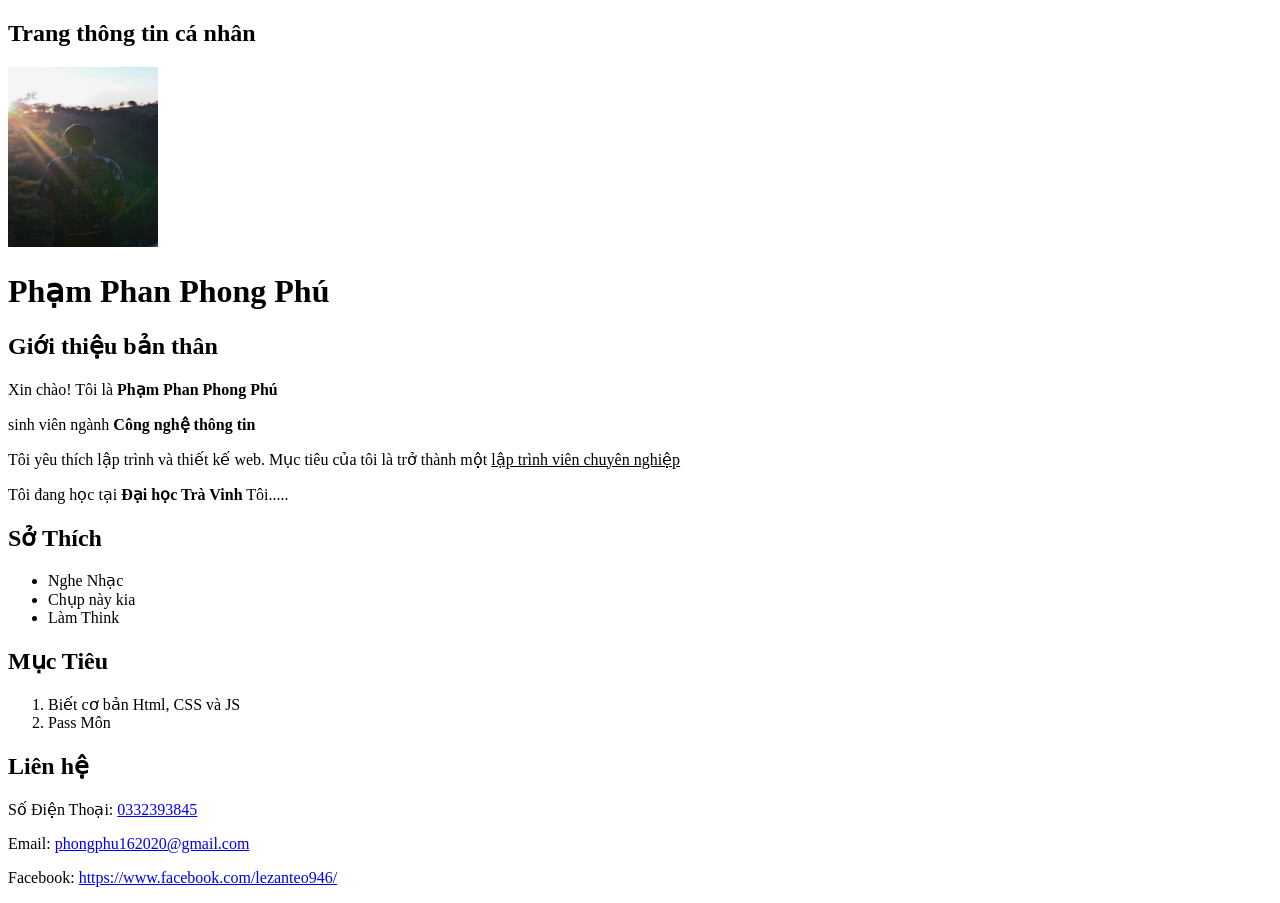
==== html/page1.html @ 496c146a "Update images and HTML files" ====
﻿<!DOCTYPE html>
<html lang="vi">
	<head>
		<meta charset="utf-8">
		<title>Trang thông tin cá nhân</title>
		<link rel="stylesheet" href="style1.css">
	</head>
	<body>
		
		<h2>Trang thông tin cá nhân</h2>
		<img src="../assets/images/taonw.jpg" alt="Ảnh đại diện" width="150" height="180">
      		<h1>Phạm Phan Phong Phú</h1>
		<h2>Giới thiệu bản thân </h2>
		<p> Xin chào! Tôi là <b>Phạm Phan Phong Phú</b> <p>sinh viên ngành <b>Công nghệ thông tin</b></p> <p>Tôi yêu thích lập trình và thiết kế web. Mục tiêu của tôi là trở thành một <u>lập trình viên chuyên nghiệp</u></p> <p>Tôi đang học tại <b>Đại học Trà Vinh</b> Tôi.....</p>								
		<h2>Sở Thích</h2>
		<ul>

			<li>Nghe Nhạc</li>
			<li>Chụp này kia</li>
			<li>Làm Think</li>
		
</ul>

		<h2>Mục Tiêu</h2>
		<ol>
			<li>Biết cơ bản Html, CSS và JS</li>
			<li>Pass Môn</li>
		</ol>
		<h2>Liên hệ</h2>
		<p>Số Điện Thoại: <a href="tel:0332393845">0332393845</a> </p>
		<p>Email: <a href="mailto:phongphu162020@gmail.com">phongphu162020@gmail.com</a>
		<p>Facebook: <a href="https://www.facebook.com/lezanteo946/" target="_blank" title="Ghé chơi tại website">https://www.facebook.com/lezanteo946/</a>
</p>
		
</html>
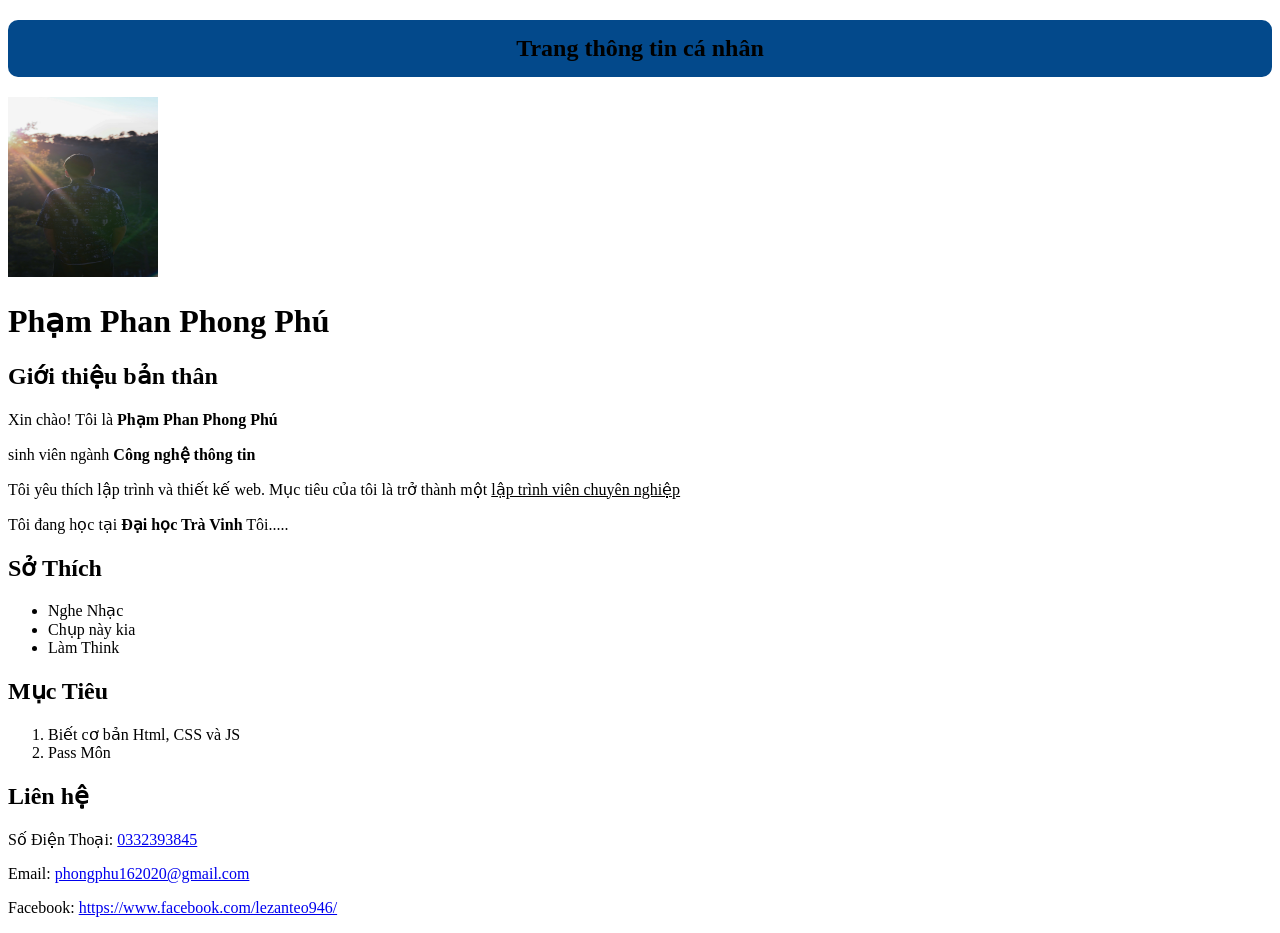
==== commit b003e930: "message" ====
--- a/html/page1.html
+++ b/html/page1.html
@@ -1,13 +1,16 @@
 ﻿<!DOCTYPE html>
 <html lang="vi">
 	<head>
+	
+
+
 		<meta charset="utf-8">
 		<title>Trang thông tin cá nhân</title>
-		<link rel="stylesheet" href="style1.css">
+		<link rel="stylesheet" href="../css/style1.css">
 	</head>
 	<body>
 		
-		<h2>Trang thông tin cá nhân</h2>
+		<h2 class ="tay">Trang thông tin cá nhân</h2>
 		<img src="../assets/images/taonw.jpg" alt="Ảnh đại diện" width="150" height="180">
       		<h1>Phạm Phan Phong Phú</h1>
 		<h2>Giới thiệu bản thân </h2>
--- a/css/style1.css
+++ b/css/style1.css
@@ -0,0 +1,15 @@
+﻿header {
+     	padding: 100px;
+      	color: #ffffff;
+	display: flex; justify-content: center; align-items: center;
+    }
+.container{
+	
+}
+ .tay{
+	text-align: center;
+	padding: 15px;
+	background-color:#03498b;
+	border-radius:10px;
+	text-color: #ffffff;
+}
